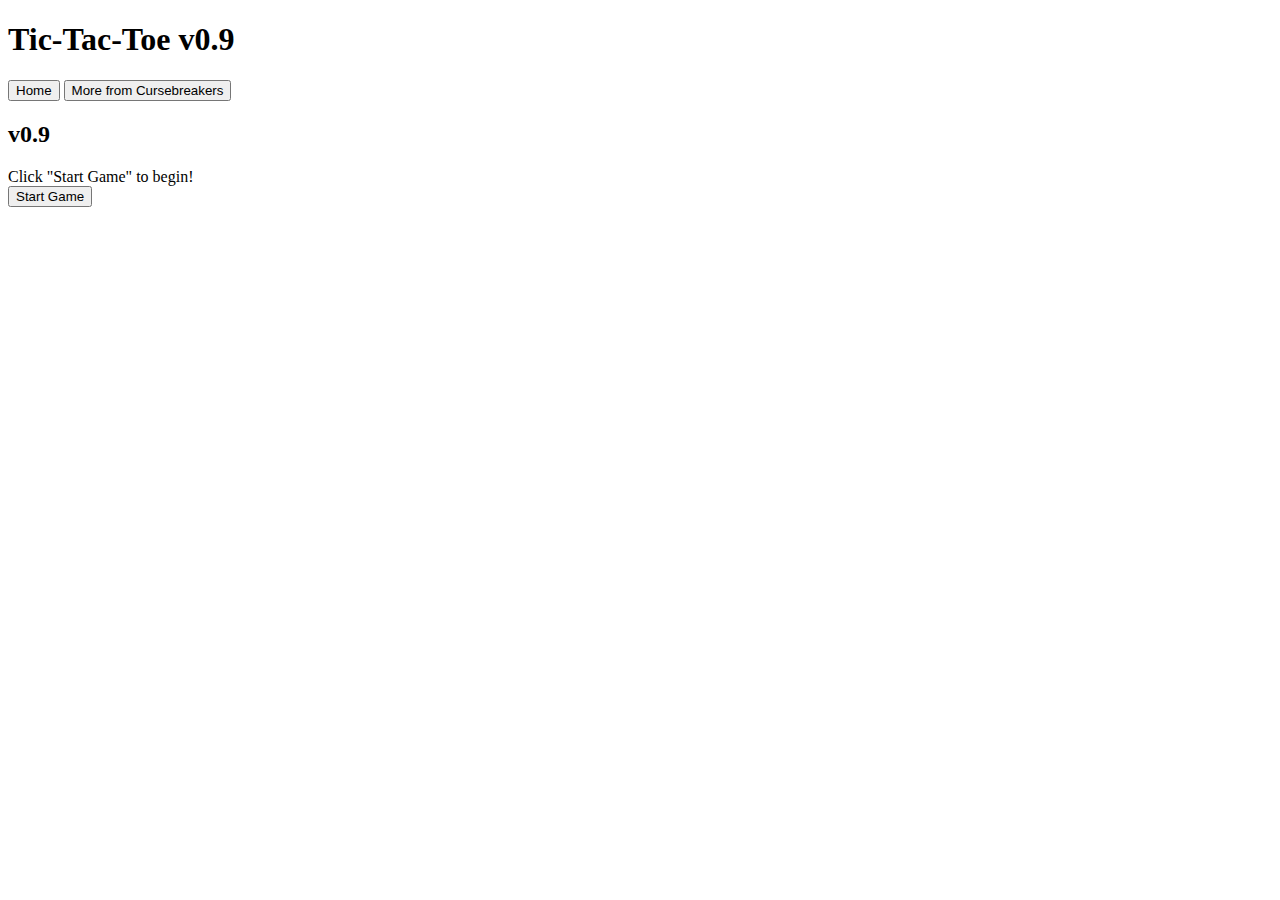
==== resources/pages/play.html @ cf3f502d "new funcs and logs added" ====
<!DOCTYPE html>
<html lang="en">
<head>
    <meta charset="UTF-8">
    <meta name="viewport" content="width=device-width, initial-scale=1.0">
    <title>Tic-Tac-Toe</title>
    <meta name="description" content="Portfolio and practice: Interactive JS game: Tic-Tac-Toe">
    <link rel="stylesheet" href="../css.css">
    <script src="../engine.js" defer></script>
</head>
<body>
    <h1>Tic-Tac-Toe v0.9</h1>
    <nav>
        <button onclick="window.location.href='../../index.html';">Home</button>
        <button onclick="window.location.href='https://cursebreakers.editorx.io/portfolio';">More from Cursebreakers</button>
    </nav>
    <div class="tray" id="gameTray">
        <h2>v0.9</h2>
        <div class="message" id="message">Click "Start Game" to begin!</div>
        <div class="gameAction" id="board"></div>
        <div class="gameControl">
            <button id="startButton">Start Game</button>
        </div>
    </div>
</body>
</html>
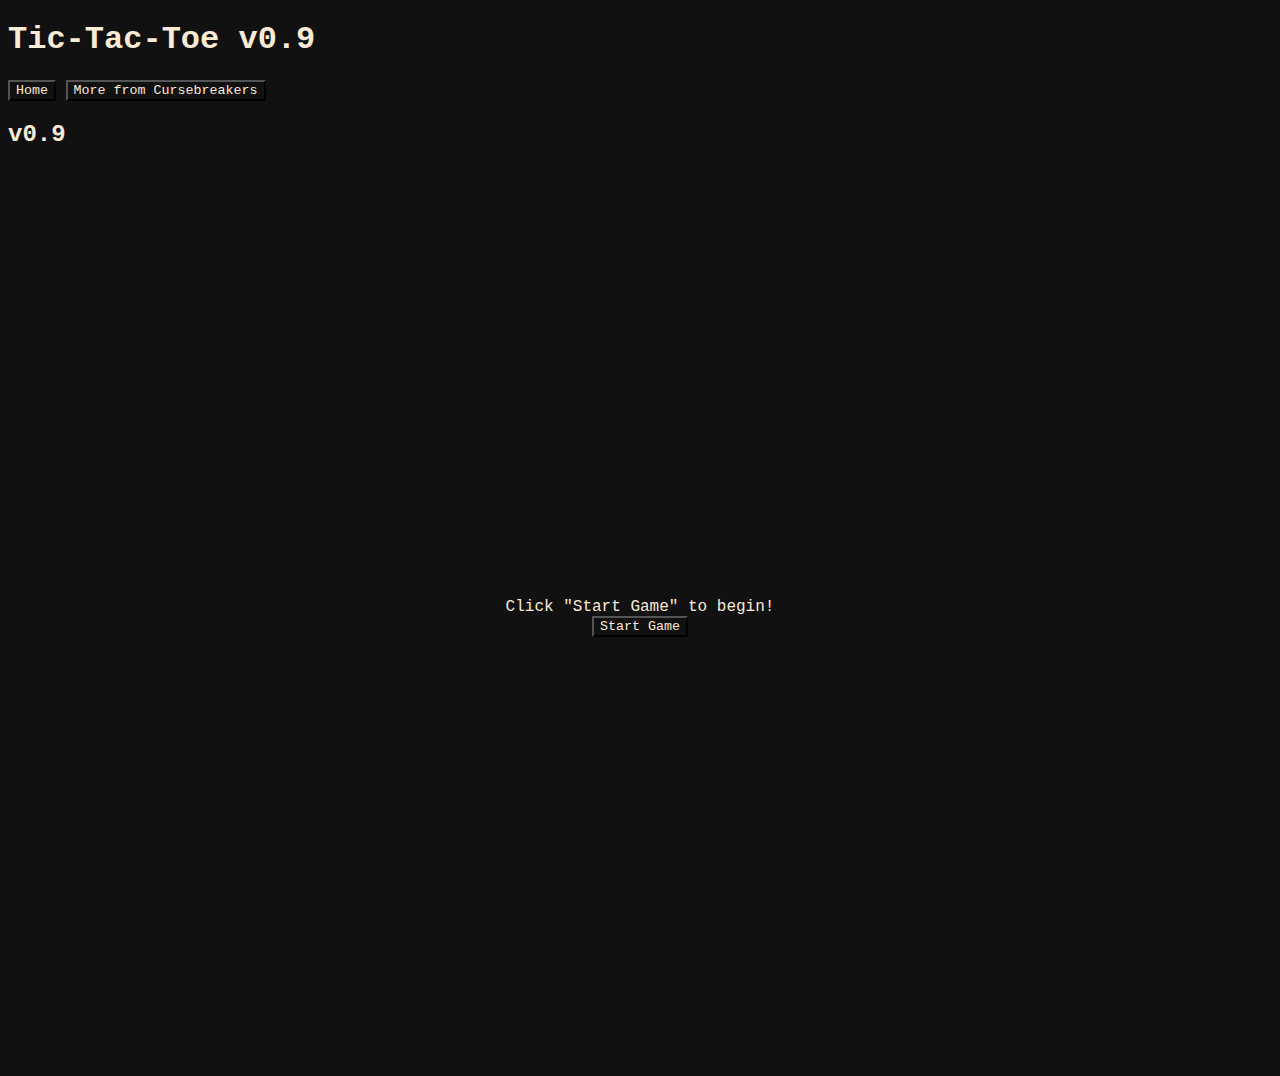
==== commit ea919301: "a little more" ====
--- a/resources/pages/play.html
+++ b/resources/pages/play.html
@@ -13,9 +13,9 @@
     <nav>
         <button onclick="window.location.href='../../index.html';">Home</button>
         <button onclick="window.location.href='https://cursebreakers.editorx.io/portfolio';">More from Cursebreakers</button>
+        <h2>v0.9</h2>
     </nav>
     <div class="tray" id="gameTray">
-        <h2>v0.9</h2>
         <div class="message" id="message">Click "Start Game" to begin!</div>
         <div class="gameAction" id="board"></div>
         <div class="gameControl">
--- a/resources/css.css
+++ b/resources/css.css
@@ -0,0 +1,32 @@
+
+* {
+    font-family: 'Courier New', 'Courier', 'Monospace';
+    background-color: #111111;
+    color:antiquewhite;
+}
+
+.tray {
+    display: flex;
+    flex-direction: column;
+    align-items: center;
+    justify-content: center;
+    height: 100vh; /* Ensure that the tray fills the viewport height */
+}
+
+.gameAction {
+    display: grid;
+    grid-template-columns: repeat(3, 100px); /* Create a 3x3 grid with 100px columns */
+    gap: 10px; /* Add some gap between the cells */
+}
+
+.cell {
+    width: 100px; /* Adjust the cell width */
+    height: 100px; /* Adjust the cell height */
+    border: 1px solid antiquewhite;
+    display: flex;
+    align-items: center;
+    justify-content: center;
+    text-align: center;
+    font-size: 24px;
+    cursor: pointer;
+}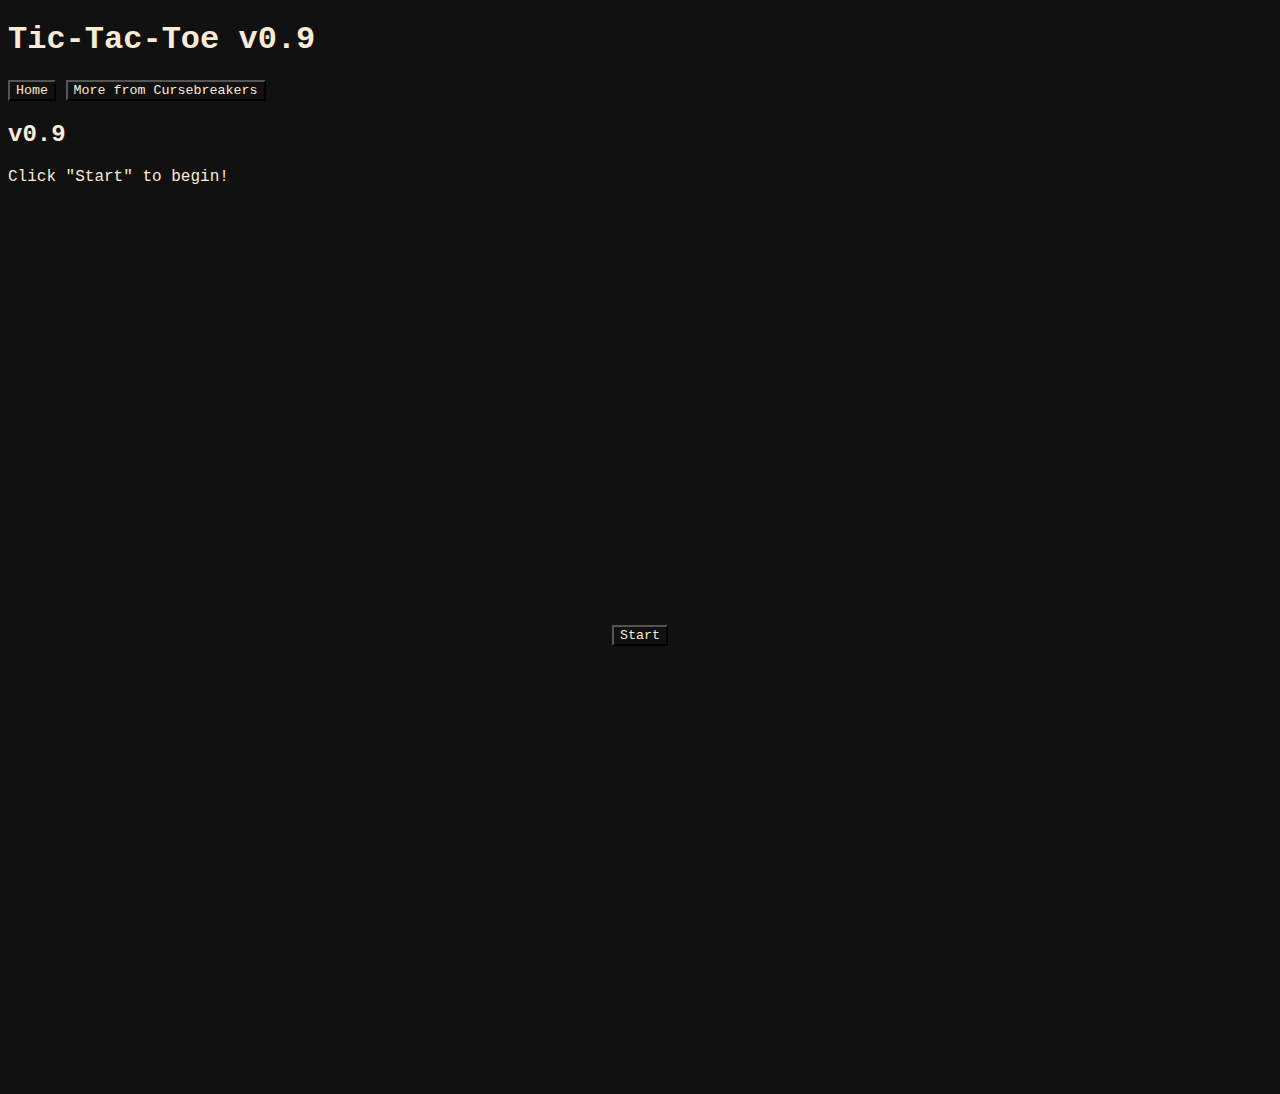
==== commit 87849d7a: "days work" ====
--- a/resources/pages/play.html
+++ b/resources/pages/play.html
@@ -15,12 +15,12 @@
         <button onclick="window.location.href='https://cursebreakers.editorx.io/portfolio';">More from Cursebreakers</button>
         <h2>v0.9</h2>
     </nav>
+    <div class="message" id="message">Click "Start" to begin!</div>
     <div class="tray" id="gameTray">
-        <div class="message" id="message">Click "Start Game" to begin!</div>
-        <div class="gameAction" id="board"></div>
-        <div class="gameControl">
-            <button id="startButton">Start Game</button>
-        </div>
+      <div class="gameAction" id="board"></div>
+      <div class="gameControl">
+        <button id="startButton">Start</button>
+      </div>
     </div>
 </body>
 </html>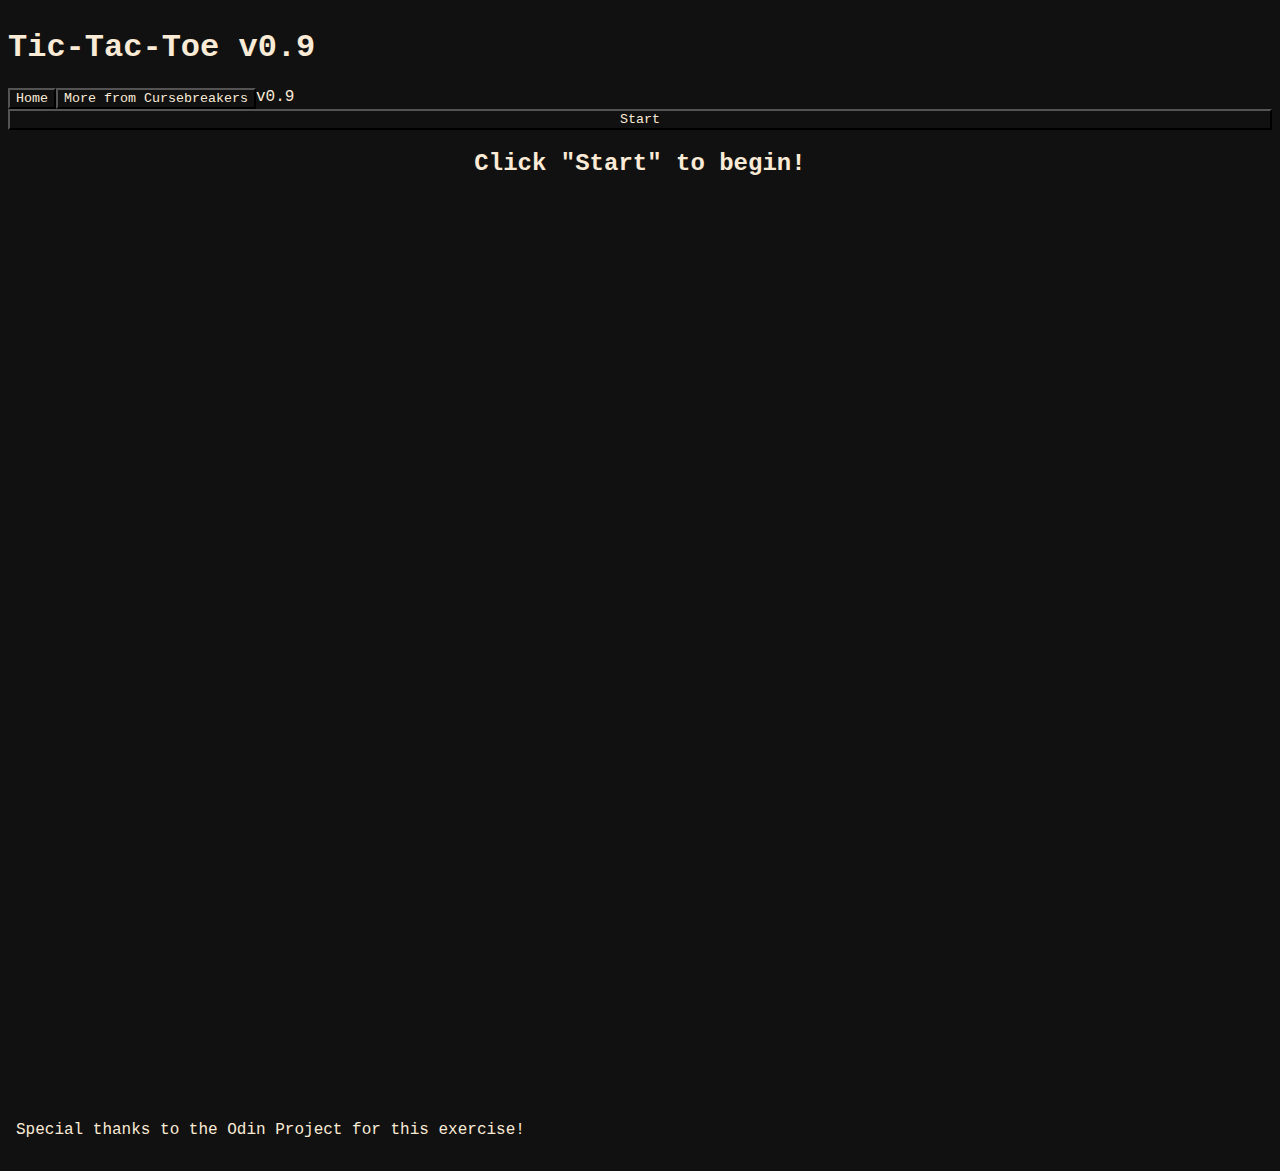
==== commit c6198dee: "updated ui and functions, days work, etc" ====
--- a/resources/pages/play.html
+++ b/resources/pages/play.html
@@ -9,18 +9,21 @@
     <script src="../engine.js" defer></script>
 </head>
 <body>
-    <h1>Tic-Tac-Toe v0.9</h1>
-    <nav>
+    <h1 id="header">Tic-Tac-Toe v0.9</h1>
+    <nav id="bar">
         <button onclick="window.location.href='../../index.html';">Home</button>
         <button onclick="window.location.href='https://cursebreakers.editorx.io/portfolio';">More from Cursebreakers</button>
-        <h2>v0.9</h2>
+        <div>v0.9</div>
     </nav>
-    <div class="message" id="message">Click "Start" to begin!</div>
+    <button id="startButton">Start</button>
+    <h2 class="message" id="message">Click "Start" to begin!</h2>
+    <div id="gamePanel"></div>
     <div class="tray" id="gameTray">
       <div class="gameAction" id="board"></div>
-      <div class="gameControl">
-        <button id="startButton">Start</button>
       </div>
     </div>
+    <footer class="footer">
+      <p>Special thanks to the Odin Project for this exercise!</p>
+    </footer>
 </body>
 </html>--- a/resources/css.css
+++ b/resources/css.css
@@ -3,6 +3,26 @@
     font-family: 'Courier New', 'Courier', 'Monospace';
     background-color: #111111;
     color:antiquewhite;
+}
+
+body {
+    display: flex;
+    flex-direction: column;
+}
+
+#bar {
+    display: flex;
+}
+
+#message {
+    align-self: center;
+}
+
+#gamePanel {
+    display: flex;
+    flex-direction: column;
+    justify-content: center;
+    align-content: center;
 }
 
 .tray {
@@ -29,4 +49,9 @@
     text-align: center;
     font-size: 24px;
     cursor: pointer;
+}
+
+
+.footer {
+    padding: 8px;
 }